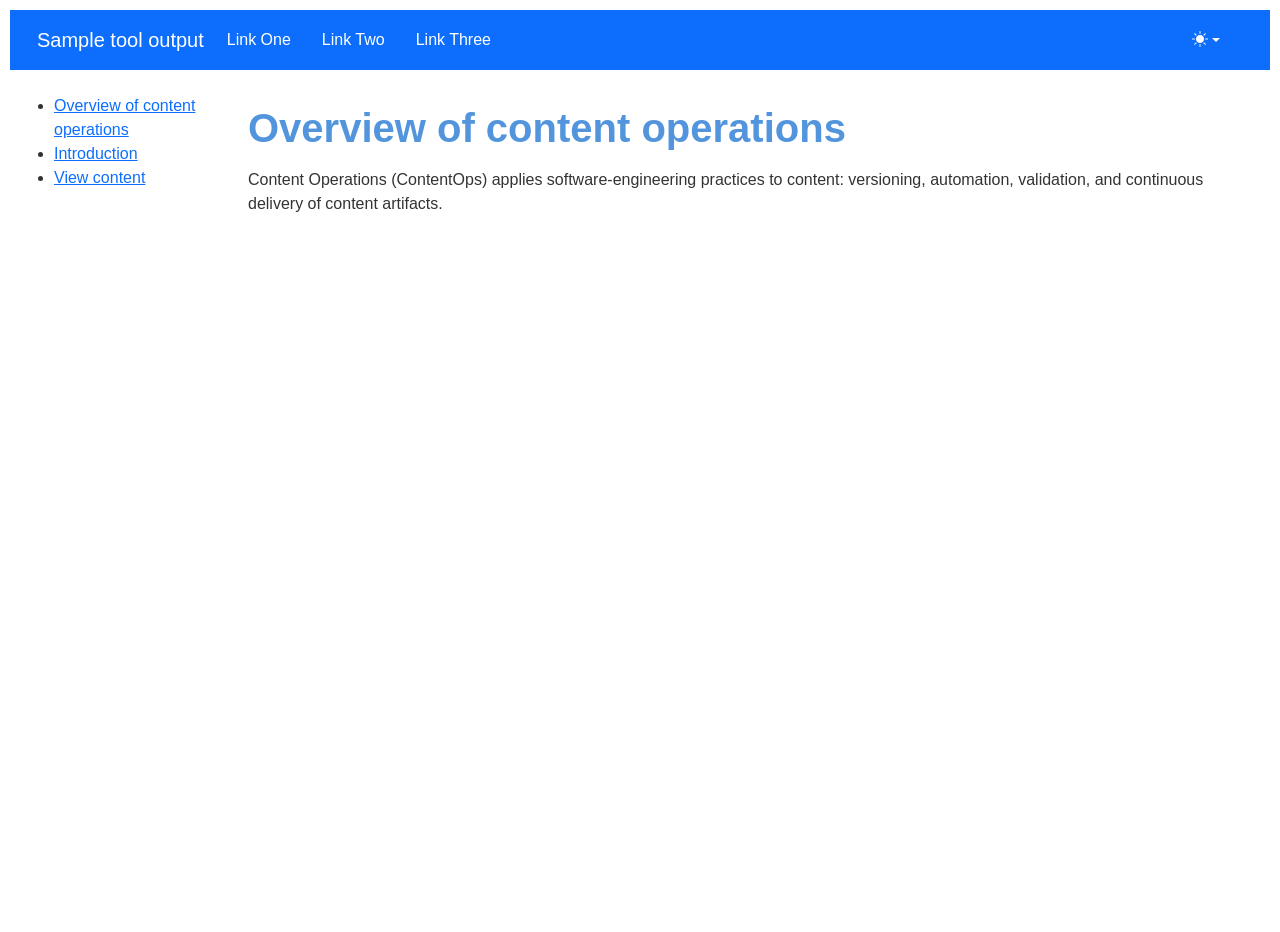
==== out/dita-library/topics/concept.html @ b2d5d1c8 "Updates" ====
<!DOCTYPE html
  SYSTEM "about:legacy-compat">
<html lang="en"><head><meta charset="UTF-8"><meta name="viewport" content="width=device-width, initial-scale=1, shrink-to-fit=no"><meta name="copyright" content="(C) Copyright 2026"><meta name="generator" content="DITA-OT"><title>Overview of content operations</title>
  <link rel="stylesheet" href="https://cdn.jsdelivr.net/npm/bootstrap@5.3.8/dist/css/bootstrap.min.css" integrity="sha384-sRIl4kxILFvY47J16cr9ZwB07vP4J8+LH7qKQnuqkuIAvNWLzeN8tE5YBujZqJLB" crossorigin="anonymous">
  <script src="https://cdn.jsdelivr.net/npm/bootstrap@5.3.8/dist/js/bootstrap.bundle.min.js" integrity="sha384-FKyoEForCGlyvwx9Hj09JcYn3nv7wiPVlz7YYwJrWVcXK/BmnVDxM+D2scQbITxI" crossorigin="anonymous"></script>
<link rel="stylesheet" type="text/css" href="../../css/commonltr.css">
<link rel="stylesheet" type="text/css" href="../../css/common-extended.css"><link rel="stylesheet" type="text/css" href="../../css/help2-tabs.css">
<link rel="stylesheet" href="https://cdn.jsdelivr.net/npm/bootstrap-icons@1.13.1/font/bootstrap-icons.min.css" integrity="sha384-CK2SzKma4jA5H/MXDUU7i1TqZlCFaD4T01vtyDFvPlD97JQyS+IsSh1nI2EFbpyk" crossorigin="anonymous"></head><body id="concept" class="d-flex flex-column min-vh-100"><div class="visually-hidden-focusable overflow-hidden p-2 bg-body-tertiary"><div class="container-xl"><a class="d-inline-flex m-1 btn btn-outline-primary btn-sm" href="#ariaid-title1">Skip to main content</a><a href="#bs-sidebar-nav" class="d-none d-md-inline-flex m-1 btn btn-outline-primary btn-sm">Skip to docs navigation</a></div></div><header role="banner" class="sticky-top"><nav class="navbar navbar-expand-lg navbar-dark bg-primary">
    <!-- Modify -xxl to change container size -->
    <div class="container-xxl">
      <!-- This shows the menu on mobile -->
      <div class="bd-navbar-toggle">
        <button class="navbar-toggler p-2" type="button" data-bs-toggle="offcanvas" data-bs-target="#bdSidebar" aria-controls="bdSidebar" aria-label="Toggle docs navigation">
          <i class="bi bi-list"></i>
        </button>
      </div>
      <a class="navbar-brand" href="/">
        <!--svg
          xmlns="http://www.w3.org/2000/svg"
          width="16"
          height="16"
          fill="currentColor"
          class="bi bi-bootstrap"
          viewBox="0 0 16 16"
        >
        <path
            d="M5.062 12h3.475c1.804 0 2.888-.908 2.888-2.396 0-1.102-.761-1.916-1.904-2.034v-.1c.832-.14 1.482-.93 1.482-1.816 0-1.3-.955-2.11-2.542-2.11H5.062V12zm1.313-4.875V4.658h1.78c.973 0 1.542.457 1.542 1.237 0 .802-.604 1.23-1.764 1.23H6.375zm0 3.762V8.162h1.822c1.236 0 1.887.463 1.887 1.348 0 .896-.627 1.377-1.811 1.377H6.375z"
          />
        <path
            d="M0 4a4 4 0 0 1 4-4h8a4 4 0 0 1 4 4v8a4 4 0 0 1-4 4H4a4 4 0 0 1-4-4V4zm4-3a3 3 0 0 0-3 3v8a3 3 0 0 0 3 3h8a3 3 0 0 0 3-3V4a3 3 0 0 0-3-3H4z"
          />
          <svg height="210" width="400" xmlns="http://www.w3.org/2000/svg">
            <path d="M150 5 L75 200 L225 200 Z"
            style="fill:none;stroke:white;stroke-width:3" />
          </svg>
      </svg-->
      <i class="fa fa-tools" aria-hidden="true"></i>
        Sample tool output
      </a>
      <button class="navbar-toggler p-2" type="button" data-bs-toggle="collapse" data-bs-target="#navbarSupportedContent" aria-controls="navbarSupportedContent" aria-expanded="false" aria-label="Toggle navigation">
        <i class="bi bi-three-dots"></i>
      </button>
      <div class="collapse navbar-collapse" id="navbarSupportedContent">
        <ul class="navbar-nav">
          <li class="nav-item">
            <a class="nav-link" href="#">Link One</a>
          </li>
          <li class="nav-item">
            <a class="nav-link" href="#">Link Two</a>
          </li>
          <li class="nav-item">
            <a class="nav-link" href="#">Link Three</a>
          </li>
        </ul>
        <ul class="navbar-nav ms-auto">
          <!--
            This is a dark/light color theme toggler.
            It requires JavaScript to function.
          -->
          <li class="nav-item dropdown">
            <a href="#" class="nav-link px-0 px-lg-2 dropdown-toggle d-flex align-items-center" id="bd-color-mode" data-bs-toggle="dropdown" aria-expanded="false" data-bs-display="static">
              <span class="d-light">
                <i class="bi bi-brightness-high-fill"></i>
              </span>
              <span class="d-dark">
                <i class="bi bi-moon-stars-fill"></i>
              </span>
              <span class="d-auto">
                <i class="bi bi-circle-half"></i>
              </span>
              <span class="d-lg-none ms-2">Toggle color mode</span>
            </a>
            <ul class="dropdown-menu dropdown-menu-end" aria-labelledby="bd-color-mode" style="--bs-dropdown-min-width: 6rem;" data-bs-popper="static">
              <li>
                <button type="button" class="dropdown-item d-flex align-items-center" data-bs-theme-value="light">
                  <i class="bi bi-brightness-high-fill"></i>
                  <span class="ms-2">Light</span>
                </button>
              </li>
              <li>
                <button type="button" class="dropdown-item d-flex align-items-center" data-bs-theme-value="dark">
                  <i class="bi bi-moon-stars-fill"></i>
                  <span class="ms-2">Dark</span>
                </button>
              </li>
              <li>
                <button type="button" class="dropdown-item d-flex align-items-center" data-bs-theme-value="auto">
                  <i class="bi bi-circle-half"></i>
                  <span class="ms-2">Auto</span>
                </button>
              </li>
            </ul>
          </li>
        </ul>
      </div>
    </div>
  </nav></header><div class="bs-container container-xxl bd-gutter mt-3 my-md-4" id="content"><div class="overflow-y-auto bs-sidebar"><div class="offcanvas-lg offcanvas-start" tabindex="-1" id="bdSidebar" aria-labelledby="bdSidebarOffcanvasLabel" aria-modal="true" role="dialog"><div class="offcanvas-header border-bottom"><h5 class="offcanvas-title" id="bdSidebarOffcanvasLabel">Sample tool output</h5><button type="button" class="btn-close" data-bs-dismiss="offcanvas" aria-label="Close" data-bs-target="#bdSidebar"></button></div><div class="offcanvas-body flex-column h-100"><nav class="d-flex flex-align-start flex-column h-100 overflow-y-auto" role="navigation" id="bs-sidebar-nav"><div class="overflow-y-auto"><div><nav class="d-flex flex-align-start flex-column h-100 overflow-y-auto" role="navigation" id="bs-sidebar-nav"><ul><li class="active"><a href="../../dita-library/topics/concept.html">Overview of content operations</a></li><li><a href="../../dita-library/topics/intro.html">Introduction</a></li><li><a href="../../dita-library/topics/task.html">View content</a></li></ul></nav></div></div></nav></div></div></div><main role="main" class="bs-main me-3"><article role="article" class="bs-content" aria-labelledby="ariaid-title1">
  <h1 class="title" id="ariaid-title1">Overview of content operations</h1>
  <div class="body conbody">
    <p class="p">Content Operations (ContentOps) applies software-engineering practices to content: versioning, automation, validation, and continuous delivery of content artifacts.</p>
  </div>
</article></main></div><script language="javascript" src="../../js/popovers.js"></script><script language="javascript" src="../../js/dark-mode-toggler.js"></script></body></html>
---- out/css/commonltr.css ----
/*!
 * This file is part of the DITA Open Toolkit project. 
 *
 * Copyright 2004, 2005 IBM Corporation
 *
 * See the accompanying LICENSE file for applicable license.
 */
.frame-top {
  border-top: solid 1px;
  border-right: 0;
  border-bottom: 0;
  border-left: 0;
}

.frame-bottom {
  border-top: 0;
  border-right: 0;
  border-bottom: solid 1px;
  border-left: 0;
}

.frame-topbot {
  border-top: solid 1px;
  border-right: 0;
  border-bottom: solid 1px;
  border-left: 0;
}

.frame-all {
  border: solid 1px;
}

.frame-sides {
  border-top: 0;
  border-left: solid 1px;
  border-right: solid 1px;
  border-bottom: 0;
}

.frame-none {
  border: 0;
}

.scale-50 {
  font-size: 50%;
}

.scale-60 {
  font-size: 60%;
}

.scale-70 {
  font-size: 70%;
}

.scale-80 {
  font-size: 80%;
}

.scale-90 {
  font-size: 90%;
}

.scale-100 {
  font-size: 100%;
}

.scale-110 {
  font-size: 110%;
}

.scale-120 {
  font-size: 120%;
}

.scale-140 {
  font-size: 140%;
}

.scale-160 {
  font-size: 160%;
}

.scale-180 {
  font-size: 180%;
}

.scale-200 {
  font-size: 200%;
}

.expanse-page, .expanse-spread {
  width: 100%;
}

.hazardstatement td,
.hazardstatement th {
  padding: 0.5rem;
}
.hazardstatement th {
  text-align: center;
  text-transform: uppercase;
}
.hazardstatement--caution {
  background-color: #ffd100;
}
.hazardstatement--danger {
  background-color: #c8102e;
  color: #fff;
}
.hazardstatement--warning {
  background-color: #ff8200;
}
.hazardstatement--attention, .hazardstatement--fastpath, .hazardstatement--important, .hazardstatement--note, .hazardstatement--notice, .hazardstatement--other, .hazardstatement--remember, .hazardstatement--restriction, .hazardstatement--tip {
  background-color: #0072ce;
  color: #fff;
  font-style: italic;
}

.line-through {
  text-decoration: line-through;
}

.overline {
  text-decoration: overline;
}

.codeblock {
  font-family: monospace;
}

.syntaxdiagram {
  border: 1 black solid;
  color: maroon;
  display: block;
  margin-bottom: 6pt;
  padding: 2pt;
}

.codeph {
  font-family: monospace;
}

.kwd {
  font-weight: bold;
}

.parmname {
  font-weight: bold;
}

.var {
  font-style: italic;
}

.filepath {
  font-family: monospace;
}

.tasklabel {
  font-size: 100%;
  margin-bottom: 1em;
  margin-top: 1em;
}

.lq div {
  text-align: right;
}

.boolean {
  color: green;
}

.state {
  color: red;
}

.screen {
  background-color: #ccc;
  border: outset;
  margin-bottom: 2px;
  margin-top: 2px;
  padding: 5px;
  white-space: pre;
}

.wintitle {
  font-weight: bold;
}

.numcharref {
  color: #639;
  font-family: Menlo, Monaco, Consolas, "Courier New", monospace;
}

.parameterentity {
  color: #639;
  font-family: Menlo, Monaco, Consolas, "Courier New", monospace;
}

.textentity {
  color: #639;
  font-family: Menlo, Monaco, Consolas, "Courier New", monospace;
}

.xmlatt {
  color: #639;
  font-family: Menlo, Monaco, Consolas, "Courier New", monospace;
}

.xmlelement {
  color: #639;
  font-family: Menlo, Monaco, Consolas, "Courier New", monospace;
}

.xmlnsname {
  color: #639;
  font-family: Menlo, Monaco, Consolas, "Courier New", monospace;
}

.xmlpi {
  color: #639;
  font-family: Menlo, Monaco, Consolas, "Courier New", monospace;
}

.fig {
  /* Default of italics to set apart figure captions */
  /* Use @frame to create frames on figures */
}
.figcap {
  font-style: italic;
}
.figdesc {
  font-style: normal;
}
.figborder {
  border-color: Silver;
  border-style: solid;
  border-width: 2px;
  margin-top: 1em;
  padding-left: 3px;
  padding-right: 3px;
}
.figsides {
  border-color: Silver;
  border-left: 2px solid;
  border-right: 2px solid;
  margin-top: 1em;
  padding-left: 3px;
  padding-right: 3px;
}
.figtop {
  border-color: Silver;
  border-top: 2px solid;
  margin-top: 1em;
}
.figbottom {
  border-bottom: 2px solid;
  border-color: Silver;
}
.figtopbot {
  border-bottom: 2px solid;
  border-color: Silver;
  border-top: 2px solid;
  margin-top: 1em;
}

/* Align images based on @align on topic/image */
div.imageleft {
  text-align: left;
}

div.imagecenter {
  text-align: center;
}

div.imageright {
  text-align: right;
}

div.imagejustify {
  text-align: justify;
}

/* Set heading sizes, getting smaller for deeper nesting */
.topictitle1 {
  font-size: 1.34em;
  margin-bottom: 0.1em;
  margin-top: 0;
}

.topictitle2 {
  font-size: 1.17em;
  margin-bottom: 0.45em;
  margin-top: 1pc;
}

.topictitle3 {
  font-size: 1.17em;
  font-weight: bold;
  margin-bottom: 0.17em;
  margin-top: 1pc;
}

.topictitle4 {
  font-size: 1.17em;
  font-weight: bold;
  margin-top: 0.83em;
}

.topictitle5 {
  font-size: 1.17em;
  font-weight: bold;
}

.topictitle6 {
  font-size: 1.17em;
  font-style: italic;
}

.sectiontitle {
  color: #000;
  font-size: 1.17em;
  font-weight: bold;
  margin-bottom: 0;
  margin-top: 1em;
}

.section {
  margin-bottom: 1em;
  margin-top: 1em;
}

.example {
  margin-bottom: 1em;
  margin-top: 1em;
}

.indexterm {
  background-color: #fdf;
  border: 1pt #000 solid;
  margin: 1pt;
}

/* Most link groups are created with <div>. Ensure they have space before and after. */
.ullinks {
  list-style-type: none;
}

.ulchildlink {
  margin-bottom: 1em;
  margin-top: 1em;
}

.olchildlink {
  margin-bottom: 1em;
  margin-top: 1em;
}

.linklist {
  margin-bottom: 1em;
}

ul.linklist {
  margin-top: 0;
  list-style-type: none;
  padding-left: 0;
}

li.linklist {
  margin-top: 0;
  margin-bottom: 0;
}

.linklistwithchild {
  margin-bottom: 1em;
  margin-left: 1.5em;
}

.sublinklist {
  margin-bottom: 1em;
  margin-left: 1.5em;
}

.relconcepts {
  margin-bottom: 1em;
  margin-top: 1em;
}

.reltasks {
  margin-bottom: 1em;
  margin-top: 1em;
}

.relref {
  margin-bottom: 1em;
  margin-top: 1em;
}

.relinfo {
  margin-bottom: 1em;
  margin-top: 1em;
}

.breadcrumb {
  font-size: smaller;
  margin-bottom: 1em;
}

/* Simple lists do not get a bullet */
ul.simple {
  list-style-type: none;
}

/* Default of bold for definition list terms */
.dlterm {
  font-weight: bold;
}

/* Use CSS to expand lists with @compact="no" */
.dltermexpand {
  font-weight: bold;
  margin-top: 1em;
}

*[compact=yes] > li {
  margin-top: 0;
}

*[compact=no] > li {
  margin-top: 0.53em;
}

.liexpand {
  margin-bottom: 1em;
  margin-top: 1em;
}

.sliexpand {
  margin-bottom: 1em;
  margin-top: 1em;
}

.dlexpand {
  margin-bottom: 1em;
  margin-top: 1em;
}

.ddexpand {
  margin-bottom: 1em;
  margin-top: 1em;
}

.stepexpand {
  margin-bottom: 1em;
  margin-top: 1em;
}

.substepexpand {
  margin-bottom: 1em;
  margin-top: 1em;
}

dt.prereq {
  margin-left: 20px;
}

/* All note formats have the same default presentation */
.note {
  margin-bottom: 1em;
  margin-top: 1em;
}
.note .notetitle, .note .notelisttitle,
.note .note__title {
  font-weight: bold;
}
/* Various basic phrase styles */
.bold {
  font-weight: bold;
}

.bolditalic {
  font-style: italic;
  font-weight: bold;
}

.italic {
  font-style: italic;
}

.underlined {
  text-decoration: underline;
}

.uicontrol {
  font-weight: bold;
}

.defkwd {
  font-weight: bold;
  text-decoration: underline;
}

.shortcut {
  text-decoration: underline;
}

.menucascade > abbr {
  text-decoration: none;
}

table {
  border-collapse: collapse;
}

table .desc {
  display: block;
  font-style: italic;
}

.cellrowborder {
  border-bottom: solid 1px;
  border-left: 0;
  border-right: solid 1px;
  border-top: 0;
}

.row-nocellborder {
  border-bottom: solid 1px;
  border-left: 0;
  border-top: 0;
}

.cell-norowborder {
  border-left: 0;
  border-right: solid 1px;
  border-top: 0;
}

.nocellnorowborder {
  border: 0;
}

.firstcol {
  font-weight: bold;
}

.table--pgwide-1 {
  width: 100%;
}

.align-left {
  text-align: left;
}

.align-right {
  text-align: right;
}

.align-center {
  text-align: center;
}

.align-justify {
  text-align: justify;
}

.align-char {
  text-align: char;
}

.valign-top {
  vertical-align: top;
}

.valign-bottom {
  vertical-align: bottom;
}

.valign-middle {
  vertical-align: middle;
}

.colsep-0 {
  border-right: 0;
}

.colsep-1 {
  border-right: 1px solid;
}

.rowsep-0 {
  border-bottom: 0;
}

.rowsep-1 {
  border-bottom: 1px solid;
}

.entry.rotate {
  writing-mode: vertical-rl;
}

.stentry {
  border-right: 1px solid;
  border-bottom: 1px solid;
}

.stentry:last-child {
  border-right: 0;
}

.strow:last-child .stentry {
  border-bottom: 0;
}

/* Add space for top level topics */
.nested0 {
  margin-top: 1em;
}

/* div with class=p is used for paragraphs that contain blocks, to keep the XHTML valid */
.p {
  margin-top: 1em;
}

/* flagging styles */
.flag__style--italics {
  font-style: italic;
}
.flag__style--bold {
  font-weight: bold;
}
.flag__style--underline {
  text-decoration: underline;
}
.flag__style--double-underline {
  text-decoration: double-underline;
}
.flag__style--overline {
  text-decoration: overline;
}
---- out/css/common-extended.css ----
/*!
 *  This file is part of the DITA Bootstrap plug-in for DITA Open Toolkit.
 *  See the accompanying LICENSE file for applicable licenses.
 */

:root {
  --dita-prussian-blue: #1d365d;
  --dita-maroon: #800000;
  --dita-violet: var(--bs-purple);
}

.list-group-item.active,
.nav-link.active,
[data-bs-theme='dark'] {
  --dita-prussian-blue: #6a91cf;
  --dita-violet: #cc99cd;
  --dita-maroon: #ff7676;
}

.list-group-item {
  border-radius: 0;
}

.tab-pane pre[class*='language-'] {
  margin: 0;
}

.d-dark,
.d-light {
  display: none;
}

[data-bs-theme='light'] .d-light {
  display: inherit;
}

[data-bs-theme='light'] .d-auto {
  display: none;
}

[data-bs-theme='dark'] .d-dark {
  display: inherit;
}

[data-bs-theme='dark'] .d-auto {
  display: none;
}

@media (prefers-color-scheme: dark) {
  :root {
    --dita-prussian-blue: #6a91cf;
    --dita-violet: #cc99cd;
    --dita-maroon: #ff7676;
  }

  [data-bs-theme='light'] {
    --dita-prussian-blue: #1d365d;
    --dita-maroon: #800000;
    --dita-violet: var(--bs-purple);
  }
}

.syntaxdiagram {
  color: var(--dita-maroon);
}

.numcharref,
.parameterentity,
.textentity,
.xmlatt,
.xmlelement,
.xmlnsname,
.xmlpi {
  font-family: var(--bs-font-monospace);
  color: var(--dita-violet);
  overflow-wrap: break-word;
}

.cmdname,
.codeph,
.filepath,
.option,
.parmname {
  font-family: var(--bs-font-monospace);
  color: var(--bs-code-color);
  overflow-wrap: break-word;
}

.cmdname,
.parmname {
  font-weight: 700;
  color: var(--dita-prussian-blue);
}

.boolean {
  color: var(--bs-green);
}

.state {
  color: var(--bs-red);
}

.navbar-brand > svg {
  margin: 4px 6px;
  vertical-align: text-top;
}

.bs-container {
  margin: 3rem auto;
}

.bs-sidebar-nav {
  overflow: auto;
}

[type='search']::placeholder {
  color: rgba(var(--bs-body-color-rgb), 0.3);
}

.search-box:hover,
.search-box:focus-visible {
  outline: -webkit-focus-ring-color auto 1px;
}

/*!
 *  This file is part of the DITA Bootstrap plug-in for DITA Open Toolkit.
 *  See the accompanying LICENSE file for applicable licenses.
 */

/*! These values define the relative width of the
 *  main content window compared with the sidebar-nav
 */

.bs-container {
  display: grid;
  grid-template-areas: 'sidebar main';
  grid-template-columns: 1fr 5fr;
  gap: 1.5rem;
}

.bs-sidebar {
  grid-area: sidebar;
}

.bs-main {
  grid-area: main;
}

.bs-content {
  grid-area: content;
  min-width: 1px;
}

.bs-fixed-sidetoc {
  height: calc(100vh - 10rem);
}
.bs-fixed-footer {
  height: auto;
  padding-top: 0.25rem;
}

@media (max-width: 991.98px) {
  .bs-main {
    margin-inline: auto;
  }
  .bs-fixed-sidetoc {
    height: calc(100vh);
  }
}

@media (min-width: 768px) {
  .bs-main {
    display: grid;
    grid-template-areas: 'content';
    grid-template-rows: auto auto 1fr;
    gap: inherit;
  }
}

@media (min-width: 992px) {
  .bs-main {
    grid-template-areas: 'content';
    grid-template-rows: auto 1fr;
  }

  .codeblock {
    min-width: 100%;
    max-width: calc(80vw - 2rem);
  }

  .bs-sidebar {
    position: sticky;
    top: 5rem;
    display: block !important;
    height: calc(100vh - 6rem);
    padding-left: 0.25rem;
    margin-left: -0.25rem;
  }
}

@media (max-width: 991.98px) {
  .bd-navbar .bd-navbar-toggle {
    width: 4.25rem;
  }

  .bs-container {
    grid-template-columns: 0fr 1fr;
  }

  .codeblock,
  .table,
  .tablist,
  .note,
  .carousel,
  .section,
  .shortdesc,
  .topic {
    max-width: calc(100vw - 4rem);
  }

  .bs-sidebar .offcanvas-lg {
    border-right-color: var(--bs-border-color);
  }
}

.nested0 {
  margin-top: 0;
}

.nested1 {
  margin-top: 1em;
}

.nested0,
article h1 {
  scroll-margin-top: 7.25rem;
}

.nested1,
article h2,
article h3,
article h4,
article [tabindex='0'] {
  scroll-margin-top: 5.25rem;
}
---- out/css/help2-tabs.css ----
/* Base styles */
body {
    font-family: Arial, sans-serif;
    margin: 10px;
    padding: 0;
    background-color: #ffffff; /* White background */
    color: #333;
  }
  
  /* Headings */
  h1, h2, h3, h4, h5, h6 {
    font-family: 'Arial', sans-serif;
    font-weight: bold;
    margin: 10px 0;
    color: #5295dc; /* Blue */
  }
  
  h1.title {
    font-size: 2.5rem;
  }
  
  h2 {
    font-size: 2rem;
  }
  
  h3 {
    font-size: 1.75rem;
  }
  
  h4 {
    font-size: 1.5rem;
  }
  
  h5 {
    font-size: 1.25rem;
  }
  
  h6 {
    font-size: 1rem;
  }
  
  /* Buttons */
  .btn {
    display: inline-block;
    padding: 10px 20px;
    font-size: 16px;
    font-weight: bold;
    text-align: center;
    text-decoration: none;
    border-radius: 5px;
    border: none;
    cursor: pointer;
    transition: background-color 0.3s ease;
  }
  
  .btn-primary {
    background-color: #007bff; /* Blue */
    color: #fff;
  }
  
  .btn-primary:hover {
    background-color: #0056b3; /* Darker blue */
  }
  
  .btn-secondary {
    background-color: #6c757d; /* Grayish blue */
    color: #fff;
  }
  
  .btn-secondary:hover {
    background-color: #5a6268; /* Darker grayish blue */
  }
  
  /* Alerts */
  .alert {
    padding: 15px;
    border-radius: 5px;
    margin-bottom: 20px;
  }
  
  .alert-info {
    background-color: #d1ecf1; /* Light blue */
    color: #0c5460;
    border: 1px solid #bee5eb;
  }
  
  .alert-primary {
    background-color: #cce5ff; /* Light blue */
    color: #004085;
    border: 1px solid #b8daff;
  }
  
  /* Cards */
  .card {
    border: 1px solid #ddd;
    border-radius: 5px;
    box-shadow: 0 2px 4px rgba(0, 0, 0, 0.1);
    margin: 20px 0;
    padding: 15px;
    background-color: #fff;
  }
  
  .card-header {
    background-color: #007bff; /* Blue */
    color: #fff;
    padding: 10px;
    border-bottom: 1px solid #0056b3;
    border-radius: 5px 5px 0 0;
  }
  
  .card-body {
    padding: 15px;
  }
  
  /* Tables */
  table {
    width: 100%;
    border-collapse: collapse;
    margin: 20px 0;
  }
  
  table th, table td {
    border: 1px solid #ddd;
    padding: 10px;
    text-align: left;
  }
  
  table th {
    background-color: #007bff; /* Blue */
    color: #fff;
  }
  
  table tr:nth-child(even) {
    background-color: #f2f2f2; /* Light gray */
  }
  
  table tr:hover {
    background-color: #e9f7fe; /* Light blue */
  }
  
  /* Navbar */
  .navbar {
    background-color: #007bff; /* Blue */
    color: #fff;
    padding: 10px 15px;
  }
  
  .navbar a {
    color: #fff;
    text-decoration: none;
    margin-right: 15px;
  }
  
  .navbar a:hover {
    text-decoration: underline;
  }
  
  /* Utility classes */
  .text-center {
    text-align: center;
  }
  
  .text-blue {
    color: #007bff;
  }
  
  .bg-light-blue {
    background-color: #e9f7fe;
  }

/* Tabs container */
.acme-spl-tabs {
    border: 1px solid #ddd;
    border-radius: 5px;
    margin: 20px 0;
    padding: 0;
    background-color: #f9f9f9;
    overflow: hidden;
  }
  
  /* Tab titles (navigation) */
  .acme-spl-tabs > .tab-title {
    display: inline-block;
    padding: 10px 20px;
    background-color: #007bff; /* Blue */
    color: #fff;
    cursor: pointer;
    border: 1px solid #ddd;
    border-bottom: none;
    margin: 0;
    transition: background-color 0.3s ease;
  }
  
  .acme-spl-tabs > .tab-title:hover {
    background-color: #0056b3; /* Darker blue */
  }
  
  .acme-spl-tabs > .tab-title.active {
    background-color: #0056b3; /* Darker blue for active tab */
    font-weight: bold;
  }
  
  /* Tab content */
  .acme-spl-tabs > .acme-spl-tab {
    display: none; /* Hide all tabs by default */
    padding: 10px;
    border: 1px solid #ddd;
    border-radius: 0 0 5px 5px;
    background-color: #fff;
  }
  
  /* Show the first tab by default */
  .acme-spl-tabs > .acme-spl-tab:first-of-type {
    display: block;
  }

/* 1. Default state for all tab buttons */
.tab-button {
  background-color: #f1f1f1; /* Light gray */
  color: #dd8fe9;            /* Dark text */
  border: none;
  padding: 10px 20px;
  cursor: pointer;
}

/* 2. Hover state when mouse rolls over */
.tab-button:hover {
  background-color: #ddd;     /* Medium gray */
}

/* 3. Active state for the currently open tab */
.tab-button.active {
  background-color: #007bff; /* Vibrant blue */
  color: #ffffff;            /* White text */
}
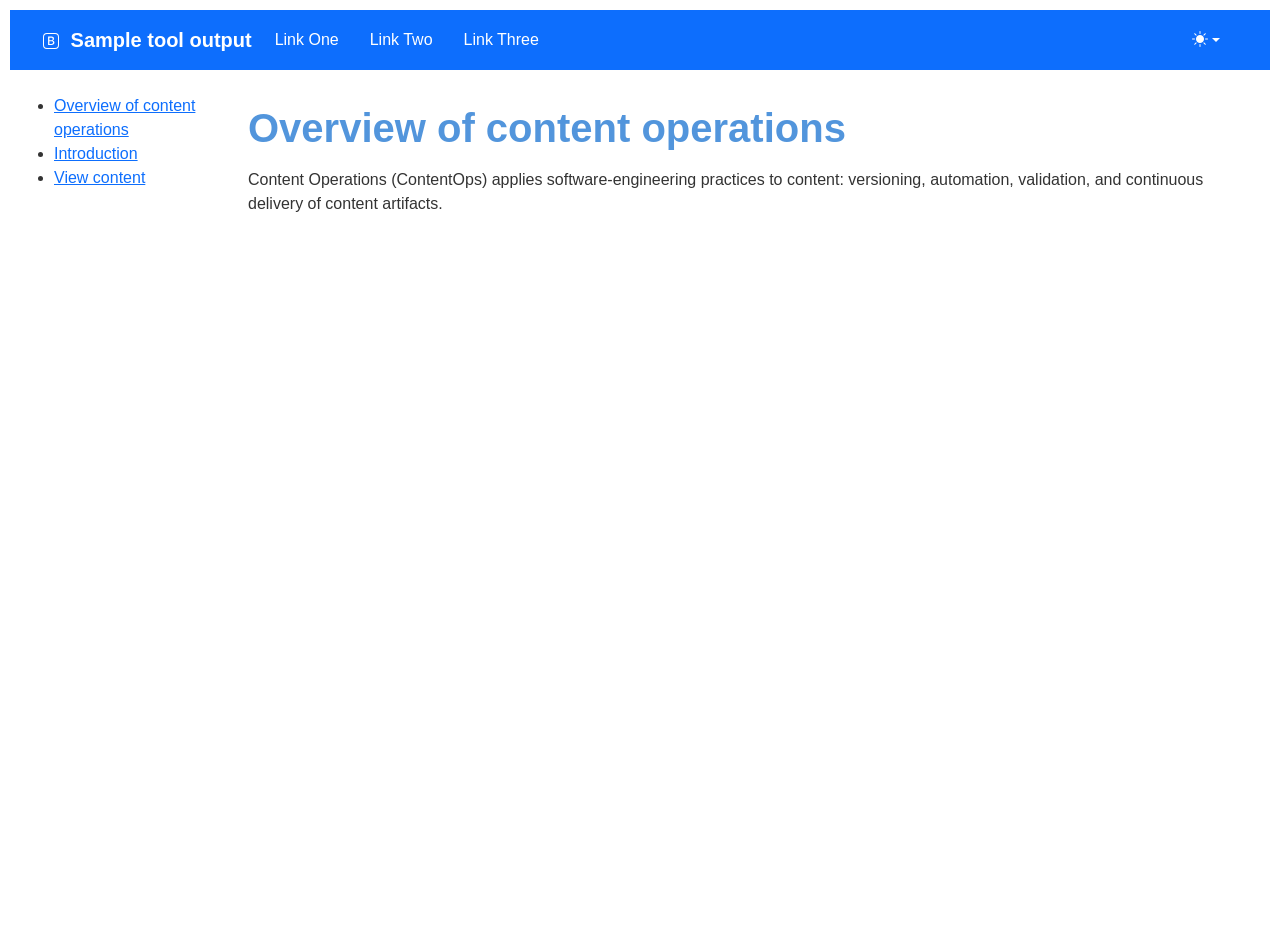
==== commit 3570a4f4: "Updates" ====
--- a/out/dita-library/topics/concept.html
+++ b/out/dita-library/topics/concept.html
@@ -14,28 +14,16 @@
           <i class="bi bi-list"></i>
         </button>
       </div>
-      <a class="navbar-brand" href="/">
-        <!--svg
-          xmlns="http://www.w3.org/2000/svg"
-          width="16"
-          height="16"
-          fill="currentColor"
-          class="bi bi-bootstrap"
-          viewBox="0 0 16 16"
-        >
-        <path
-            d="M5.062 12h3.475c1.804 0 2.888-.908 2.888-2.396 0-1.102-.761-1.916-1.904-2.034v-.1c.832-.14 1.482-.93 1.482-1.816 0-1.3-.955-2.11-2.542-2.11H5.062V12zm1.313-4.875V4.658h1.78c.973 0 1.542.457 1.542 1.237 0 .802-.604 1.23-1.764 1.23H6.375zm0 3.762V8.162h1.822c1.236 0 1.887.463 1.887 1.348 0 .896-.627 1.377-1.811 1.377H6.375z"
-          />
-        <path
-            d="M0 4a4 4 0 0 1 4-4h8a4 4 0 0 1 4 4v8a4 4 0 0 1-4 4H4a4 4 0 0 1-4-4V4zm4-3a3 3 0 0 0-3 3v8a3 3 0 0 0 3 3h8a3 3 0 0 0 3-3V4a3 3 0 0 0-3-3H4z"
-          />
-          <svg height="210" width="400" xmlns="http://www.w3.org/2000/svg">
-            <path d="M150 5 L75 200 L225 200 Z"
-            style="fill:none;stroke:white;stroke-width:3" />
+      <a class="navbar-brand">
+        <svg xmlns="http://www.w3.org/2000/svg" width="16" height="16" fill="currentColor" class="bi bi-briefcase-fill" viewBox="0 0 16 16">
+        <path d="M5.062 12h3.475c1.804 0 2.888-.908 2.888-2.396 0-1.102-.761-1.916-1.904-2.034v-.1c.832-.14 1.482-.93 1.482-1.816 0-1.3-.955-2.11-2.542-2.11H5.062V12zm1.313-4.875V4.658h1.78c.973 0 1.542.457 1.542 1.237 0 .802-.604 1.23-1.764 1.23H6.375zm0 3.762V8.162h1.822c1.236 0 1.887.463 1.887 1.348 0 .896-.627 1.377-1.811 1.377H6.375z"/>
+        <path d="M0 4a4 4 0 0 1 4-4h8a4 4 0 0 1 4 4v8a4 4 0 0 1-4 4H4a4 4 0 0 1-4-4V4zm4-3a3 3 0 0 0-3 3v8a3 3 0 0 0 3 3h8a3 3 0 0 0 3-3V4a3 3 0 0 0-3-3H4z"/>
+          <svg height="210" width="400">
+            <path d="M150 5 L75 200 L225 200 Z" style="fill:none;stroke:white;stroke-width:3"/>
           </svg>
-      </svg-->
-      <i class="fa fa-tools" aria-hidden="true"></i>
-        Sample tool output
+      </svg>
+      <!--i class="fa fa-tools" aria-hidden="true"></i-->
+        <b>Sample tool output</b>
       </a>
       <button class="navbar-toggler p-2" type="button" data-bs-toggle="collapse" data-bs-target="#navbarSupportedContent" aria-controls="navbarSupportedContent" aria-expanded="false" aria-label="Toggle navigation">
         <i class="bi bi-three-dots"></i>
